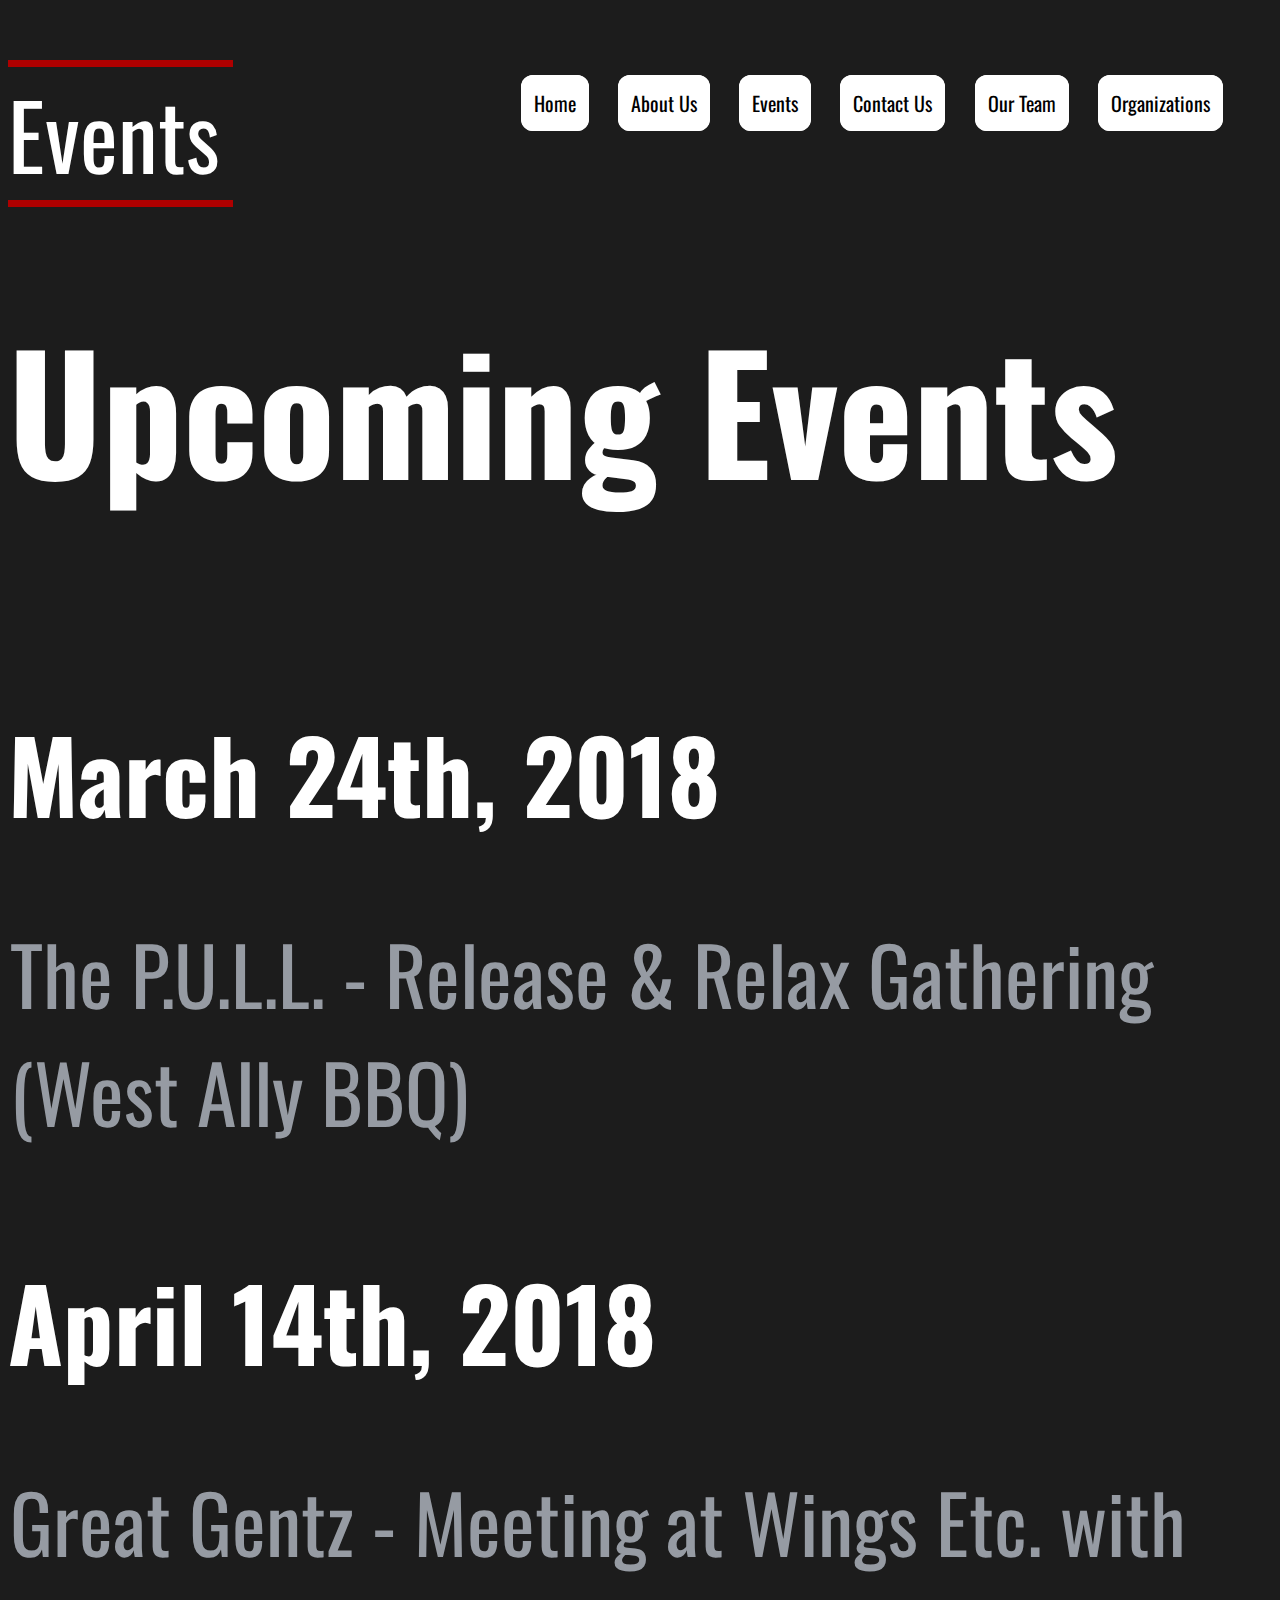
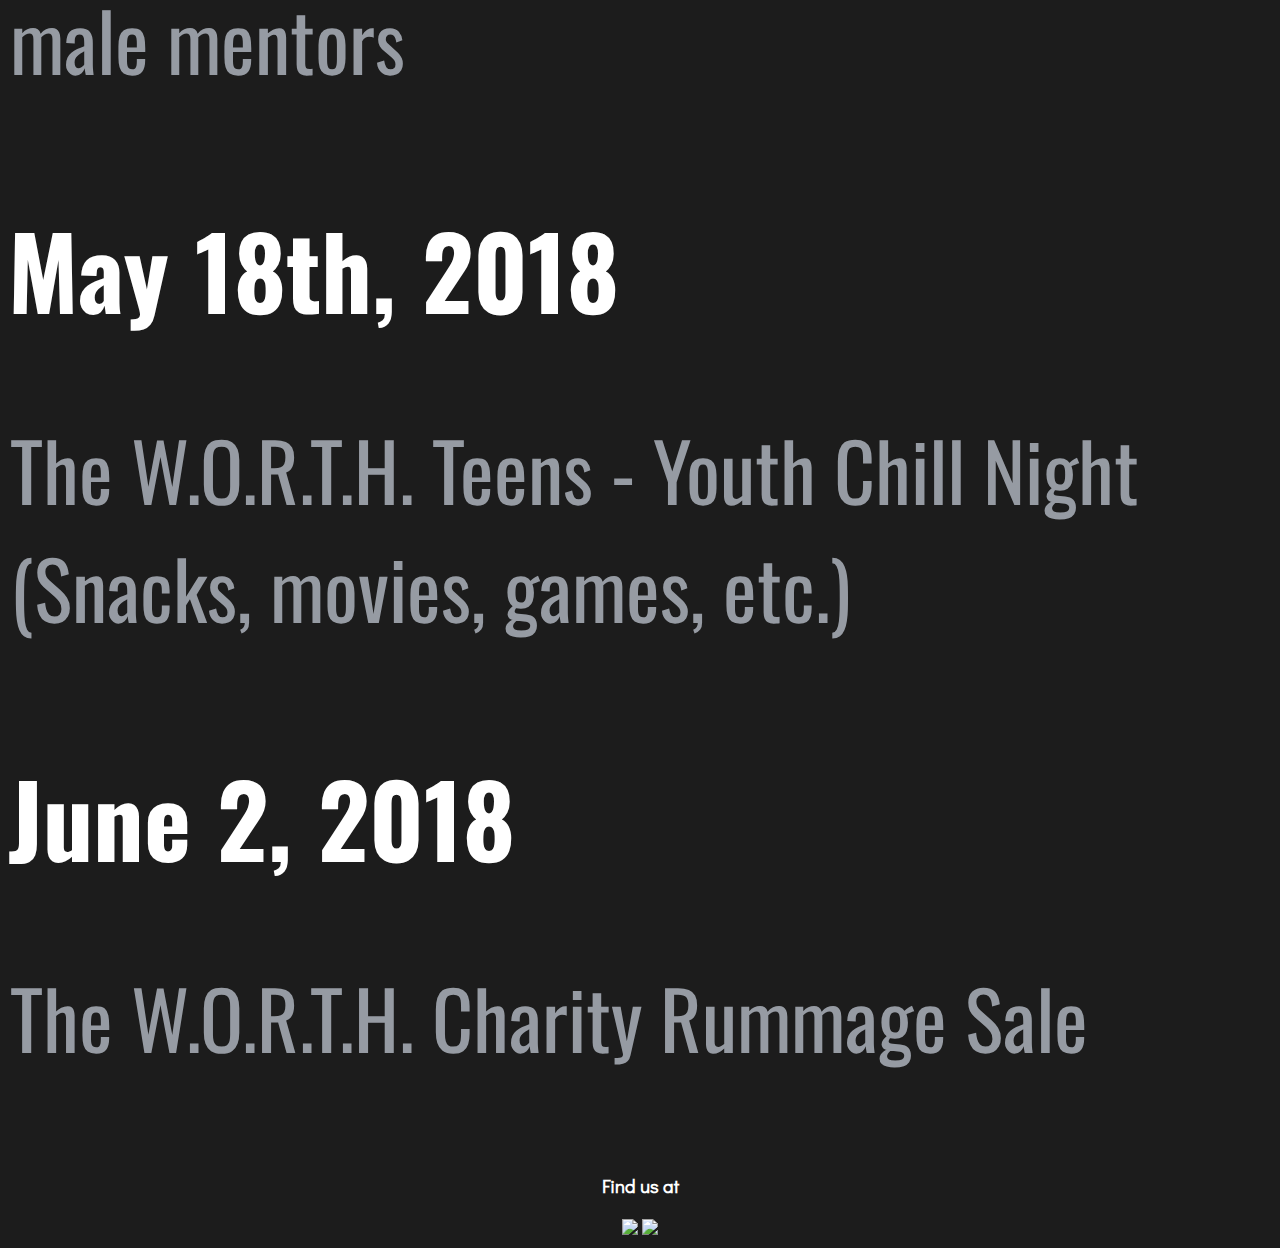
==== Events.html @ f70a2b92 "Add files via upload" ====
<!DOCTYPE html> 
<html> 
    <head>
        <link rel="stylesheet" type="text/css" href="The-W.O.R.T.H-Stylesheet.css"/> <link href="https://fonts.googleapis.com/css?family=News+Cycle" rel="stylesheet">
    <link href="https://fonts.googleapis.com/css?family=Oswald" rel="stylesheet">
    <link rel="stylesheet" type="text/css" href="Events-Stylesheet.css"/>
    <link href="https://fonts.googleapis.com/css?family=Arimo" rel="stylesheet">
    <link href="https://fonts.googleapis.com/css?family=Didact+Gothic" rel="stylesheet">
    <link rel="shortcut icon" href="https://encrypted-tbn0.gstatic.com/images?q=tbn:ANd9GcR4BjaV82VOFHmqMbzcyXcqiRj-FqXWFxywbID_fSWE-r58q1HUnw">
    <link href="https://fonts.googleapis.com/css?family=Lato" rel="stylesheet">
    <title>Events</title><meta name="viewport" content="width=device-width, initial-scale=1.0">
    </head>
    <body>
        <h1 class='page-title'>Events</h1>
        <a href="index.html" class="navbar">Home</a> 
        <a href="About-Us.html" class="navbar">About Us</a>
        <a href="Events.html" class="navbar">Events</a>
        <a href="Contact-Us.html" class="navbar">Contact Us</a>
    <a href="Our-Team.html" class="navbar">Our Team</a>
    <a href="Organizations.html" class="navbar">Organizations</a>
    <h1 class='upcoming-events-heading'>Upcoming Events</h1>
      <h1 class='events-heading march-24th-heading'>March 24th, 2018</h1>
      <p class='events-desc march-24-desc'>The P.U.L.L. - Release &amp; Relax Gathering (West Ally BBQ) </p>
      <h1 class='events-heading april-14th-date'>April 14th, 2018</h1>
      <p class='events-desc april-14-desc'>
        Great Gentz - Meeting at Wings Etc. with male mentors </p>
      <h1 class='events-heading may-18th-date'> May 18th, 2018</h1>
      <p class='events-desc may-18th-desc'> The W.O.R.T.H. Teens - Youth Chill Night (Snacks, movies, games, etc.)</p>
      <h1 class='events-heading june-2-date'> June 2, 2018</h1>
      <p class='events-desc june-2-desc'> The W.O.R.T.H. Charity Rummage Sale</p>
      <center>
    <div class='sml-desc-and-links'>
    <h3 class='sml-desc'>Find us at</h3>
    <div class='social-media-links'>
    <a href='google.com'><img src='https://cdn2.iconfinder.com/data/icons/social-networking-package-1-1/512/networks_-_social_-_web-02-2-64.png' class='facebook-link'></a>
    <a href='google.com'><img src='https://cdn2.iconfinder.com/data/icons/social-icons-33/128/Instagram-64.png' class='instagram-link'></a>
    </div>
    </div>
        </center>
    </body>
</html>
---- The-W.O.R.T.H-Stylesheet.css ----
h2, h3 {
  font-family: 'Didact Gothic', sans-serif;
}
.page-title {
	color: white;
  font-family: 'Oswald', sans-serif;
  font-size: 90px; 
  position: relative; 
  font-weight: normal; 
  border-top: solid 7px #ae0000;
  border-bottom: solid 7px #ae0000;  
}
.navbar {
  color: black; 
  border: white solid; 
  left: 44.65%; 
  background-color: white; 
  font-size: 175%; 
  position: relative; 
  font-family: 'Oswald', sans-serif;
  bottom: 180px; 
  margin: 1%; 
  border-radius: 12px;
  padding: 10px; 
}
body {
  background-color: #1c1c1c; 
  font-family: 'Oswald', sans-serif; 
  overflow-x: hidden; 
  overflow-y: scroll; 
  max-height: 1%; 
}

p {
  color: #969ba3; 
  padding: 2px; 
  font-family: 'Oswald', sans-serif; 
  position: relative; 
  bottom: 125px;
  font-size: 20px; 
}

a {
  text-decoration: none; 
}

.navbar:active {
  position: relative; 
  bottom: 170px;  
  background-color: #ae0000; 
  border-color: #ae0000; 
}

.navbar:hover {
  background-color: #ae0000;
  border-color: #ae0000; 
}

.sml-desc {
  position: relative; 
  color: white; 
}
---- Events-Stylesheet.css ----
.page-title {
  margin-right: 1675px; 
  margin-bottom: 10px;
  min-width: 225px; 
}

.navbar {
  bottom: 129px;  
}

.navbar:active {
  bottom: 120px; 
}

.social-media-links {
  position: relative;  
}

.upcoming-events-heading {
  position: relative; 
  bottom: 65px; 
  margin-right: 0px; 
  font-size: 250px; 
  color: white; 
}

.events-desc {
  position: relative; 
  top: -15px;
  font-size: 80px; 
  color: #969ba3; 
}

.events-heading {
  color: white; 
  font-size: 100px; 
} 

@media screen and (max-width: 1700px) {
  .navbar {
    position: relative; 
    left: 500px; 
    font-size: 25px; 
  }
  
  .navbar:nth-child(7) {
    margin-right: -20px;  
  }
  
  .upcoming-events-heading {
    font-size: 1000%; 
  }
}

@media screen and (max-width: 1400px) {
  .navbar {
    position: relative; 
    font-size: 20px;   
  }
}

@media screen and (max-width: 1300px) {
  .navbar {
    position: relative; 
  }
  .navbar:nth-child(7) {
    margin-right: -100px; 
  }
}

@media screen and (max-width: 1250px) {
    .navbar {  
      font-size: 100%; 
    }
}

@media screen and (max-width: 1150px) {
    .navbar {
      position: relative; 
      font-size: 12px;
      margin-right: -1px; 
    }
    body {
      margin: 0px;  
      overflow: scroll; 
    }
}

@media screen and (max-width: 1000px) {
  .navbar {
    margin: 15px; 
    left: 500px; 
  }
  body {
    position: relative; 
    overflow-x: hidden; 
    overflow-y: scroll; 
    margin-right: 100px;
  }
  body {
   overflow: scroll;  
  }
  .navbar {
    width: 105%; 
    display: block; 
    font-size: 300%; 
    text-align: center; 
    padding-top: 50px; 
    padding-bottom: 50px; 
    margin-bottom: 50px; 
    left: 0px; 
    top: 50px; 
  }
  .page-title {
     font-size: 500%;
     left: 15px;
  }
  
  .upcoming-events-heading {
    text-align: center;  
    font-size: 100px; 
    top: 10px; 
  }
  
  .events-desc {
    text-align: center;  
    font-size: 50px; 
  }
  
  .events-heading {
    text-align: center; 
    font-size: 65px; 
  } 
}
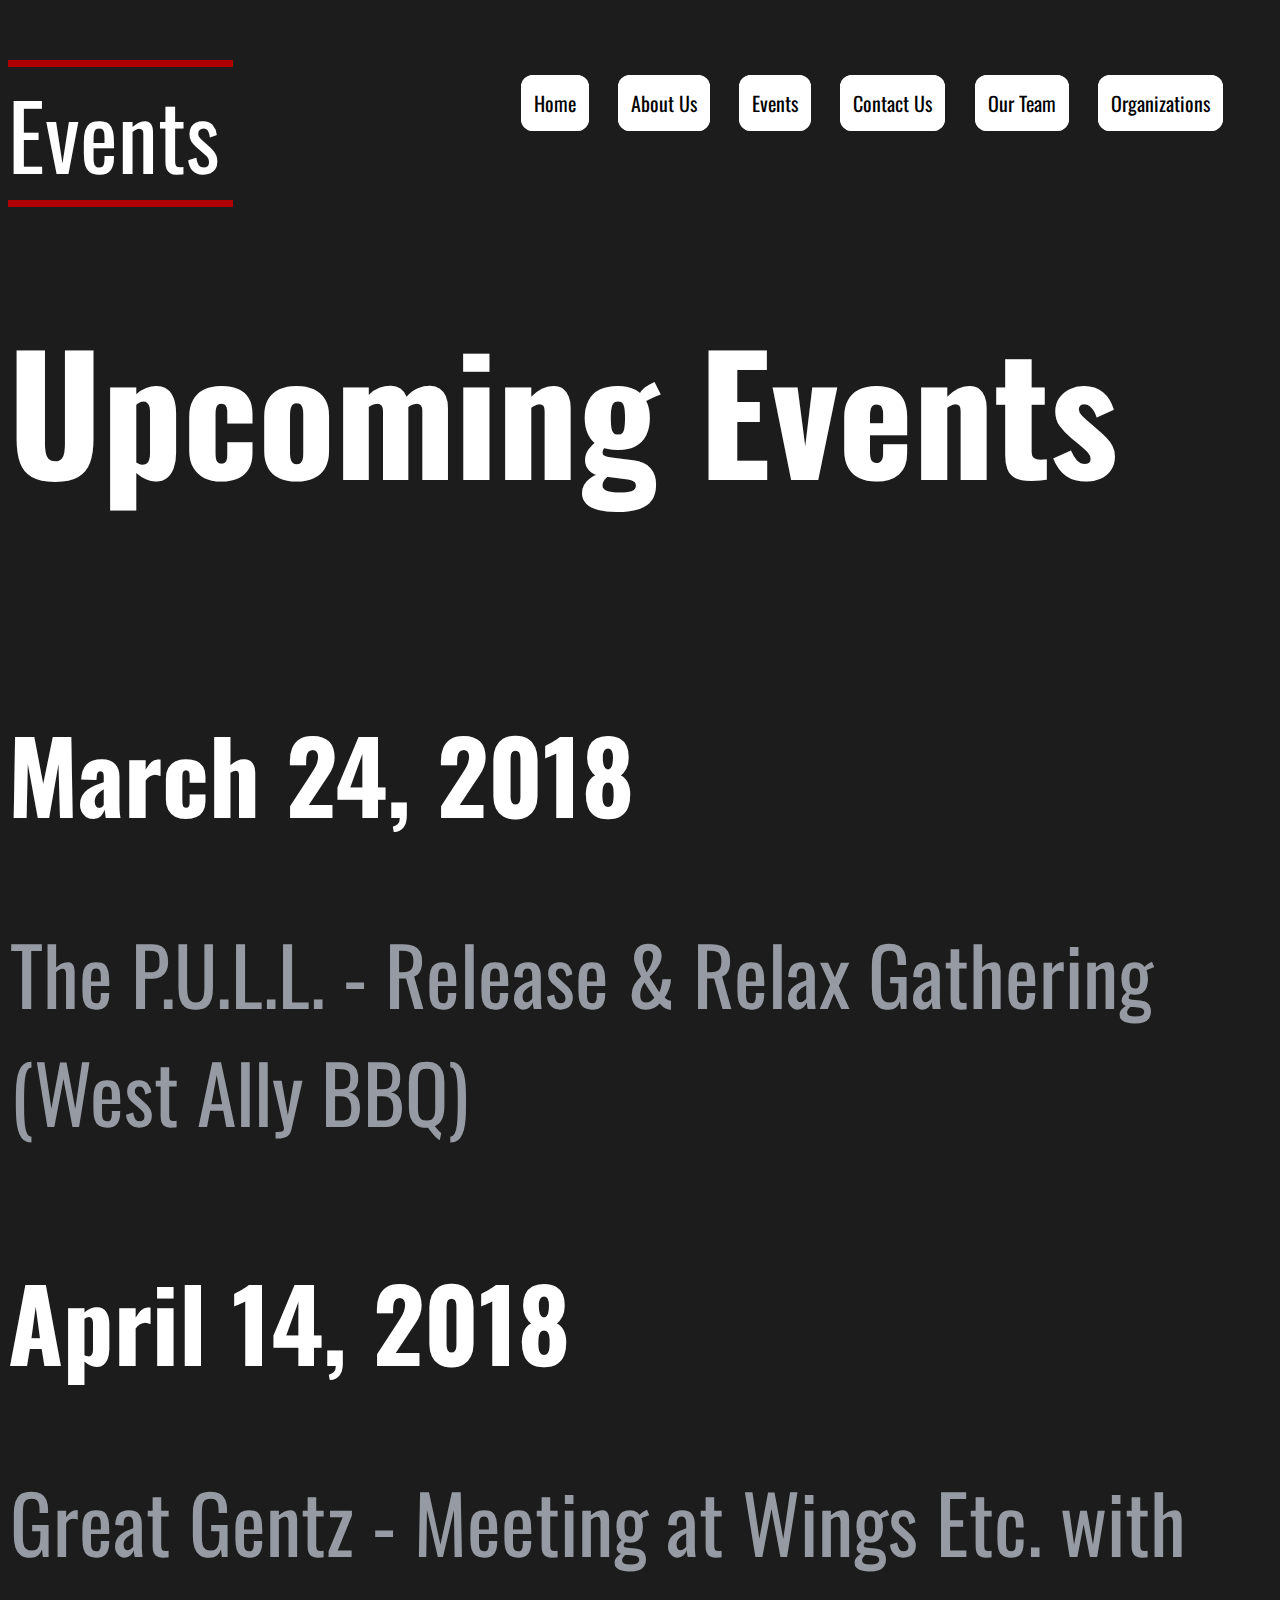
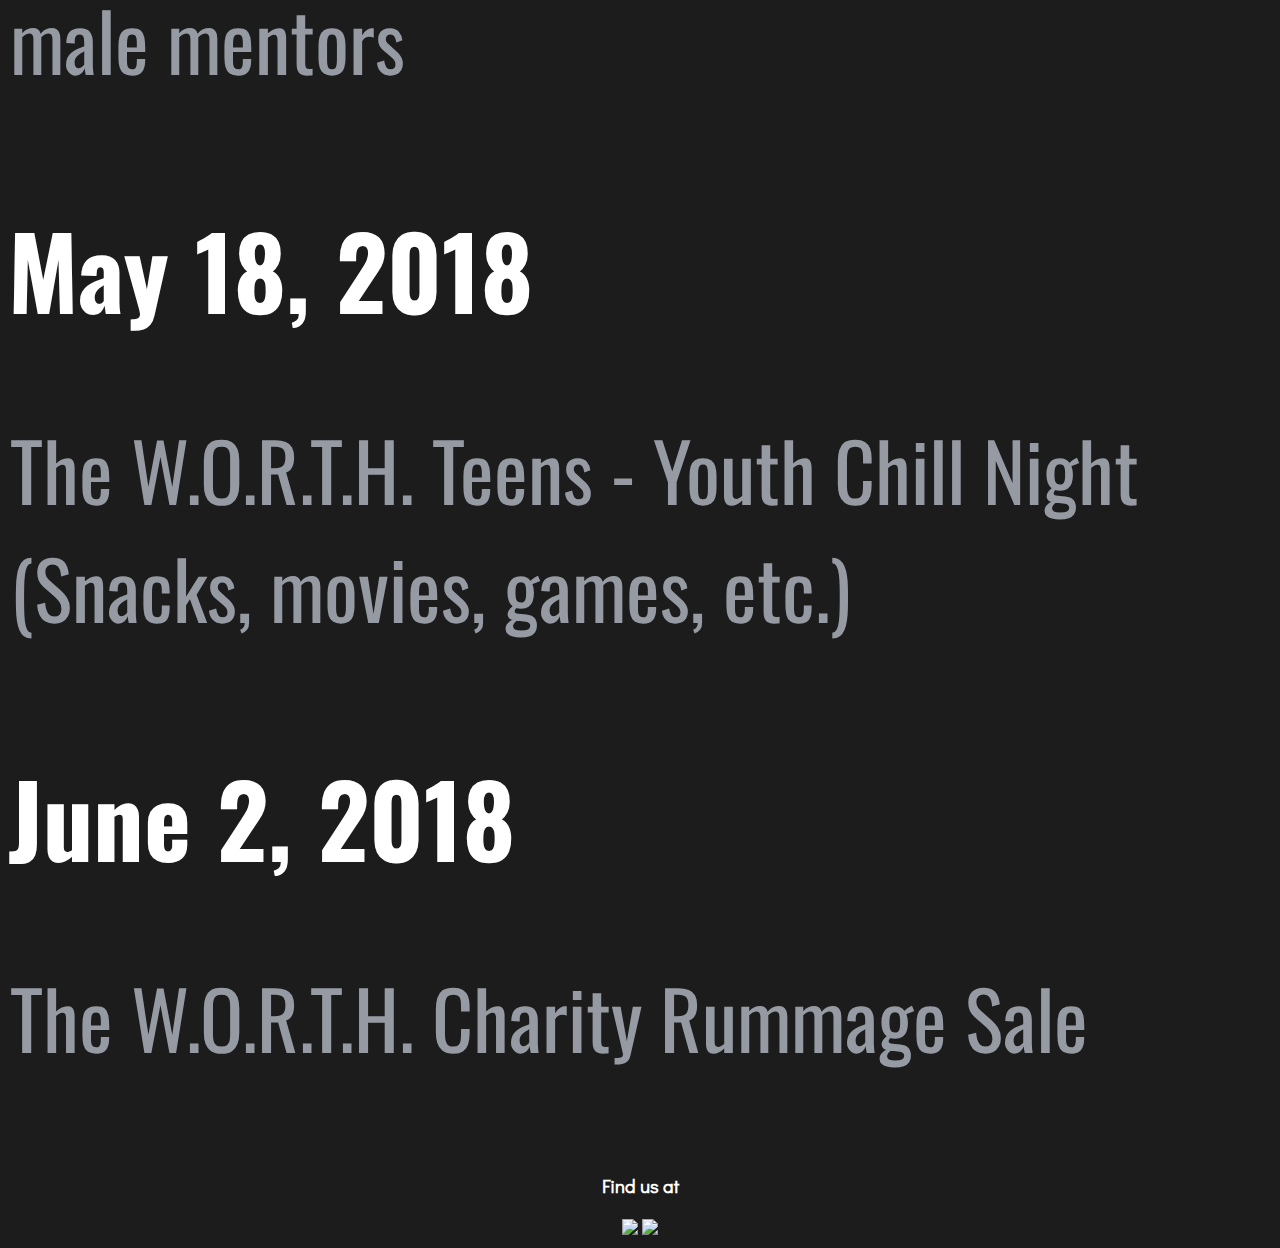
==== commit 1204ddd7: "Update Events.html" ====
--- a/Events.html
+++ b/Events.html
@@ -19,12 +19,12 @@
     <a href="Our-Team.html" class="navbar">Our Team</a>
     <a href="Organizations.html" class="navbar">Organizations</a>
     <h1 class='upcoming-events-heading'>Upcoming Events</h1>
-      <h1 class='events-heading march-24th-heading'>March 24th, 2018</h1>
+      <h1 class='events-heading march-24th-heading'>March 24, 2018</h1>
       <p class='events-desc march-24-desc'>The P.U.L.L. - Release &amp; Relax Gathering (West Ally BBQ) </p>
-      <h1 class='events-heading april-14th-date'>April 14th, 2018</h1>
+      <h1 class='events-heading april-14th-date'>April 14, 2018</h1>
       <p class='events-desc april-14-desc'>
         Great Gentz - Meeting at Wings Etc. with male mentors </p>
-      <h1 class='events-heading may-18th-date'> May 18th, 2018</h1>
+      <h1 class='events-heading may-18th-date'> May 18, 2018</h1>
       <p class='events-desc may-18th-desc'> The W.O.R.T.H. Teens - Youth Chill Night (Snacks, movies, games, etc.)</p>
       <h1 class='events-heading june-2-date'> June 2, 2018</h1>
       <p class='events-desc june-2-desc'> The W.O.R.T.H. Charity Rummage Sale</p>
@@ -38,4 +38,4 @@
     </div>
         </center>
     </body>
-</html>+</html>
